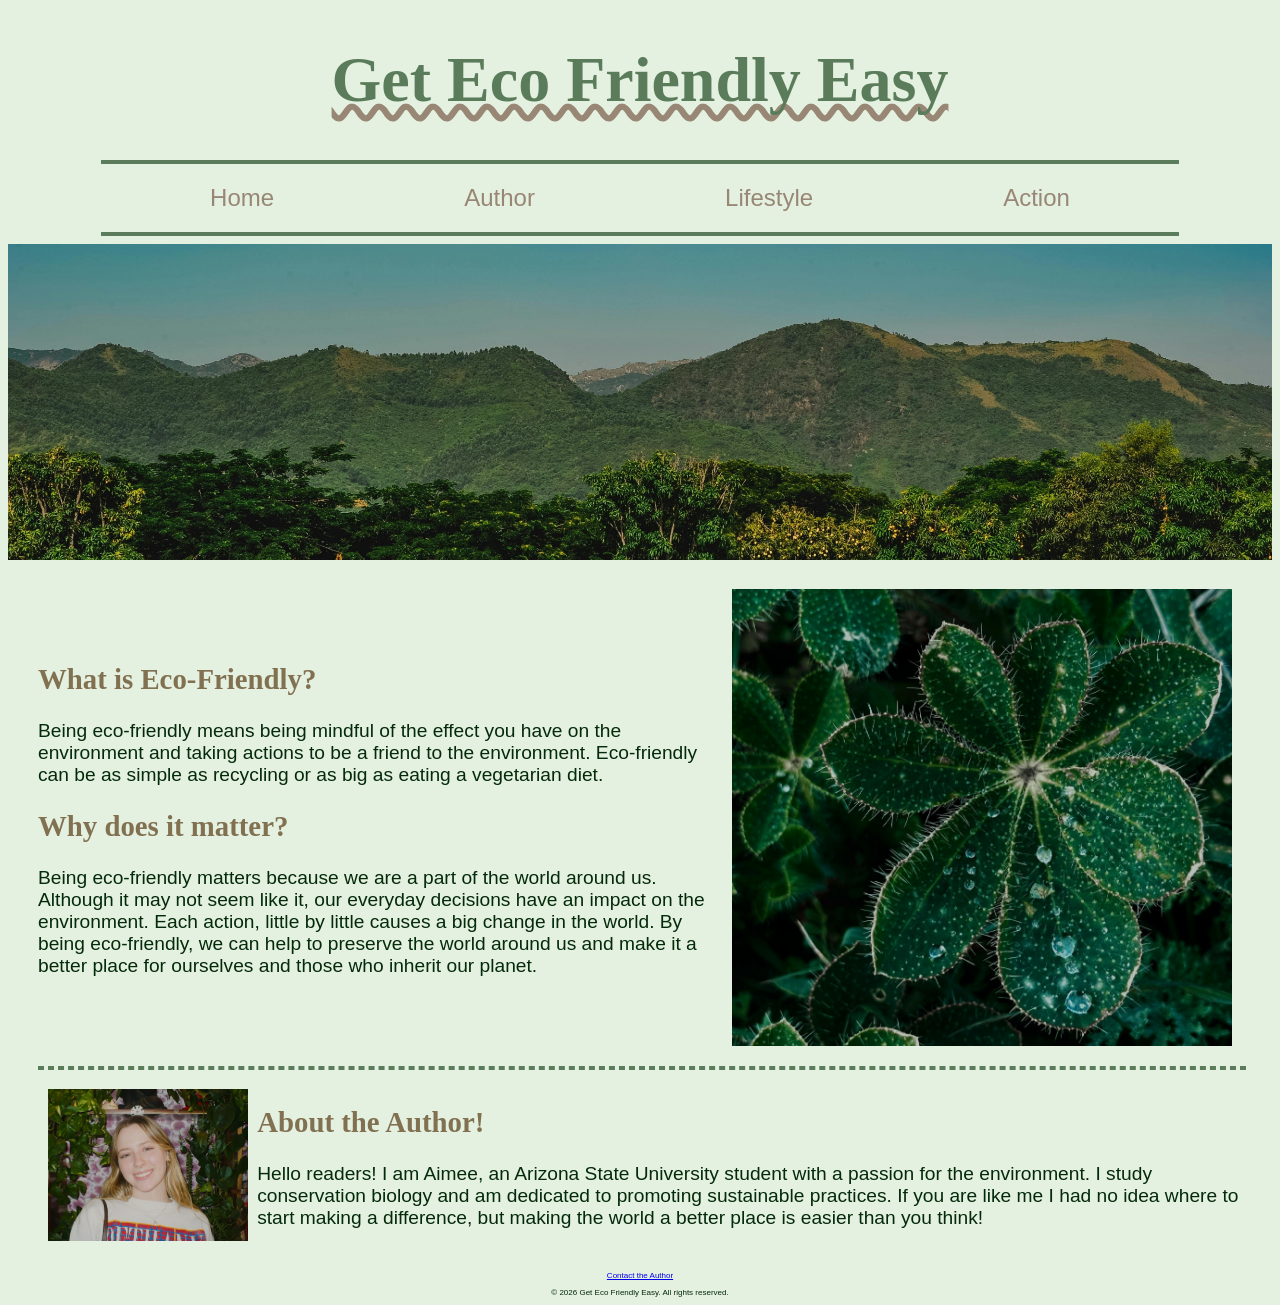
==== index.html @ 948d8954 "Add files via upload" ====
<!DOCTYPE html>
<html lang="en">

<head>
    <title>Get Eco Friendly Easy</title>
    <link rel="icon" href="logo.png" type="image/x-icon">
    <link rel="stylesheet" href="getecofriendlyeasy.css">
    <meta charset="utf-8">
</head>

<body>
    <header>
        <h1><a href="index_final.html">Get Eco Friendly Easy</a></h1>
    </header>

    <hr style="border: 2px solid #5a7c5a; width: 85%;">

    <nav>
        <a href="index_final.html">Home</a>
        <a href="author.html">Author</a>
        <a href="lifestyle.html">Lifestyle</a>
        <a href="action.html">Action</a>
    </nav>

    <hr style="border: 2px solid #5a7c5a; width: 85%;">

    <div id="homeimage" class="homeimage"> </div>

    <main>

        <div style="display: flex; align-items: center; justify-content: space-between;">
        <div>
            <h2>What is Eco-Friendly?</h2>
            <p>Being eco-friendly means being mindful of the effect you have on the environment 
                and taking actions to be a friend to the environment. Eco-friendly can be as simple
                as recycling or as big as eating a vegetarian diet. </p>
            
            <h2>Why does it matter?</h2>
            <p>Being eco-friendly matters because we are a part of the world around us. Although it may not seem like it, 
                our everyday decisions have an impact on the environment. Each action, little by little causes a big 
                change in the world. By being eco-friendly, we can help to preserve the world around us and make it a 
                better place for ourselves and those who inherit our planet.
            </p> 
            
        </div>
        <img src="plant.jpg" alt="Eco-friendly plant" style="width: 500px;">
        </div>  

            <hr style="border: 2px dashed #5a7c5a; width: 100%;">

        <div style="display: flex; align-items: center; justify-content: space-between;">
            <img src="author.jpg" alt="The gorgeous author" style="width: 200px;">
        <div>
            <h2>About the Author!</h2>
            <p>Hello readers! I am Aimee, an Arizona State University student with a passion for the environment. 
                I study conservation biology and am dedicated to promoting sustainable practices. If you are like me I 
                had no idea where to start making a difference, but making the world a better place is easier than you think!</p>
            
        </div>
        </div>

    </main>

    <footer> 
        <a href="mailto:arowen3@asu.edu">Contact the Author</a>
        <p>&copy; 2026 Get Eco Friendly Easy. All rights reserved.</p>
    </footer>
</body>




</html>
---- getecofriendlyeasy.css ----
body {
    background-color: #e4f0e0;
    font-family: Arial, Helvetica, sans-serif;
}

header {
    color: #5a7c5a;
    text-align: center;
    text-decoration: wavy underline;
    text-decoration-skip-ink: none;
    text-decoration-color: #998775;
    font-size: 200%;
}

header a {
    text-decoration: none;
}

header a:link {
    color: #5a7c5a;
}

header a:visited {
  color: #5a7c5a;
}

h1 {
    color: #5a7c5a;
    font-family: Georgia, 'Times New Roman', serif;
    text-align: center;
}

nav {
    text-align: center;
    text-decoration: none;
    color: #998775;
    font-size: 150%;
    display: flex;
    justify-content: space-evenly;
    padding: 0.5em;
}

nav a {
    text-decoration: none;
    color: #998775;
}

nav a:link {
    color: #998775;
}

nav a:visited {
  color: #998775;
}

h2 {
    font-family: Georgia, 'Times New Roman', serif;
    color: #817151;
    font-weight: bold;
}

main {
    background-color: #e4f0e0;
    color: #042a0a;
    font-size: 120%;
    padding: 20px 30px;
}

footer {
    font-size: 50%;
    text-align: center;
    font-family: Arial, Helvetica, sans-serif;
    color: #042a0a
}

img {
    padding: 0.5em;
}

#homeimage {
    height: 300px;
    width: auto;
    background-image: url(mountains_photo.jpg);
    background-repeat: no-repeat;
    background-size: 100% 100%;
    padding: 0.5em;
}
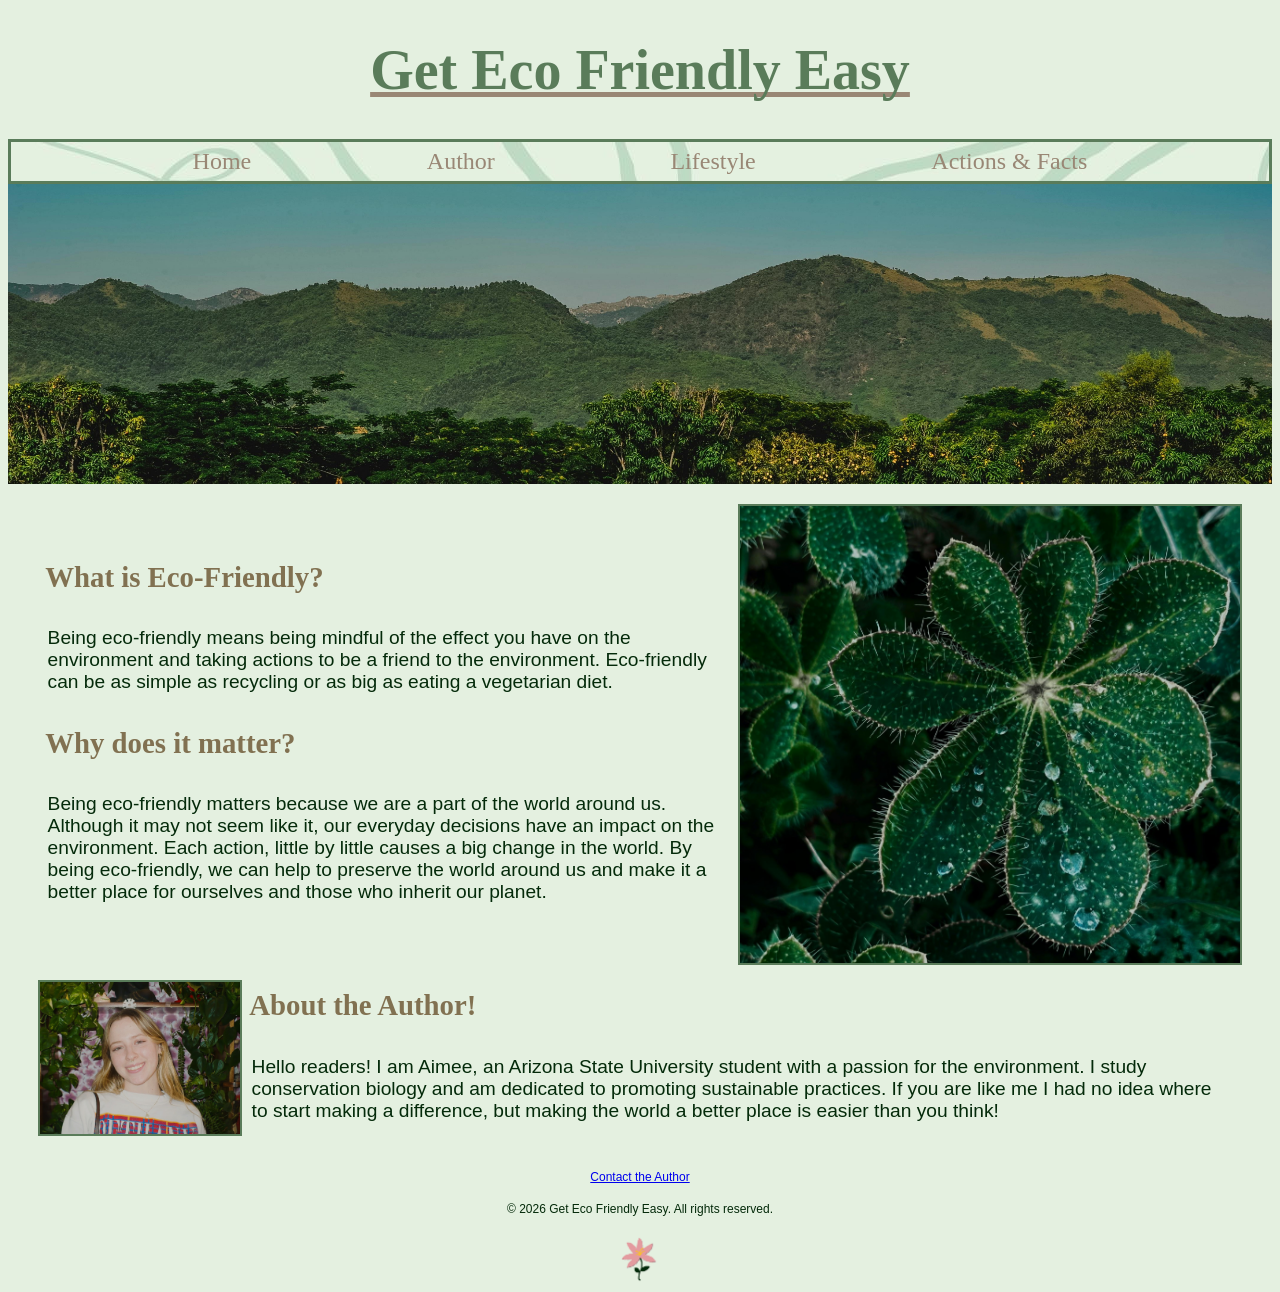
==== commit 30d89a6e: "Add files via upload" ====
--- a/index.html
+++ b/index.html
@@ -3,26 +3,23 @@
 
 <head>
     <title>Get Eco Friendly Easy</title>
-    <link rel="icon" href="logo.png" type="image/x-icon">
+    <link rel="icon" href="marker.png" type="image/x-icon">
     <link rel="stylesheet" href="getecofriendlyeasy.css">
     <meta charset="utf-8">
 </head>
 
 <body>
     <header>
-        <h1><a href="index_final.html">Get Eco Friendly Easy</a></h1>
+        <h1><a href="index.html">Get Eco Friendly Easy</a></h1>
     </header>
 
-    <hr style="border: 2px solid #5a7c5a; width: 85%;">
-
     <nav>
-        <a href="index_final.html">Home</a>
+        <a href="index.html">Home</a>
         <a href="author.html">Author</a>
         <a href="lifestyle.html">Lifestyle</a>
-        <a href="action.html">Action</a>
+        <a href="action.html">Actions & Facts</a>
     </nav>
 
-    <hr style="border: 2px solid #5a7c5a; width: 85%;">
 
     <div id="homeimage" class="homeimage"> </div>
 
@@ -46,8 +43,6 @@
         <img src="plant.jpg" alt="Eco-friendly plant" style="width: 500px;">
         </div>  
 
-            <hr style="border: 2px dashed #5a7c5a; width: 100%;">
-
         <div style="display: flex; align-items: center; justify-content: space-between;">
             <img src="author.jpg" alt="The gorgeous author" style="width: 200px;">
         <div>
@@ -55,7 +50,6 @@
             <p>Hello readers! I am Aimee, an Arizona State University student with a passion for the environment. 
                 I study conservation biology and am dedicated to promoting sustainable practices. If you are like me I 
                 had no idea where to start making a difference, but making the world a better place is easier than you think!</p>
-            
         </div>
         </div>
 
@@ -65,6 +59,11 @@
         <a href="mailto:arowen3@asu.edu">Contact the Author</a>
         <p>&copy; 2026 Get Eco Friendly Easy. All rights reserved.</p>
     </footer>
+
+    <div style="display: flex; position: center; align-items: center; justify-content: center;">
+        <img src="marker.png" alt="Logo" style="width: 40px; border: none">
+    </div>  
+
 </body>
 
 
--- a/getecofriendlyeasy.css
+++ b/getecofriendlyeasy.css
@@ -1,4 +1,3 @@
-
 body {
     background-color: #e4f0e0;
     font-family: Arial, Helvetica, sans-serif;
@@ -7,22 +6,20 @@
 header {
     color: #5a7c5a;
     text-align: center;
-    text-decoration: wavy underline;
+    text-decoration: underline;
     text-decoration-skip-ink: none;
     text-decoration-color: #998775;
-    font-size: 200%;
-}
-
-header a {
-    text-decoration: none;
+    font-size: 175%;
 }
 
 header a:link {
     color: #5a7c5a;
+    text-decoration: none;
 }
 
 header a:visited {
-  color: #5a7c5a;
+    color: #5a7c5a;
+    text-decoration: none;
 }
 
 h1 {
@@ -34,11 +31,14 @@
 nav {
     text-align: center;
     text-decoration: none;
-    color: #998775;
+    font-family: Georgia, 'Times New Roman', serif;
+    background-image: url(back1.jpg);
+    background-color: #e4f0e0;
     font-size: 150%;
     display: flex;
     justify-content: space-evenly;
-    padding: 0.5em;
+    padding: 0.25em;
+    border: 3px solid #5a7c5a;
 }
 
 nav a {
@@ -51,11 +51,24 @@
 }
 
 nav a:visited {
-  color: #998775;
+    color:#998775;
+}
+
+nav a:hover {
+    color: #042a0a;
+    text-decoration: underline;
+    text-decoration-skip-ink: none;
 }
 
 h2 {
     font-family: Georgia, 'Times New Roman', serif;
+    color: #817151;
+    font-weight: bold;
+    padding-left: 0.25em;
+}
+
+h3 {
+    font-family: Georgia, 'Times New Roman', Times, serif;
     color: #817151;
     font-weight: bold;
 }
@@ -65,17 +78,32 @@
     color: #042a0a;
     font-size: 120%;
     padding: 20px 30px;
+    display: block;
+    overflow: auto;
+}
+
+li {
+  list-style: none;
+  padding: 10px 30px;
+  background-image: url("marker.png");
+  background-repeat: no-repeat;
+  background-position: left center;
+  background-size: 20px 20px;
+}
+
+p {
+    padding: 0.5em;
 }
 
 footer {
-    font-size: 50%;
+    font-size: 75%;
     text-align: center;
     font-family: Arial, Helvetica, sans-serif;
     color: #042a0a
 }
 
 img {
-    padding: 0.5em;
+    border: 2px solid #5a7c5a;
 }
 
 #homeimage {
@@ -84,5 +112,27 @@
     background-image: url(mountains_photo.jpg);
     background-repeat: no-repeat;
     background-size: 100% 100%;
-    padding: 0.5em;
-}+}
+
+#lifestyleimage {
+    height: 400px;
+    width: auto;
+    background-image: url(4peakspic.jpg);
+    background-repeat: no-repeat;
+    background-size: 100% 100%;
+}
+
+.content-box {
+    border: 2px solid #042a0a;
+    background-color: #e4f0e0;
+    background-image: url(back2.jpg);
+    padding: 10px;
+}
+
+.content-box2 {
+    border: 2px solid #042a0a;
+    background-color: #e4f0e0;
+    background-image: url(back3.jpg);
+    padding: 10px;
+}
+
